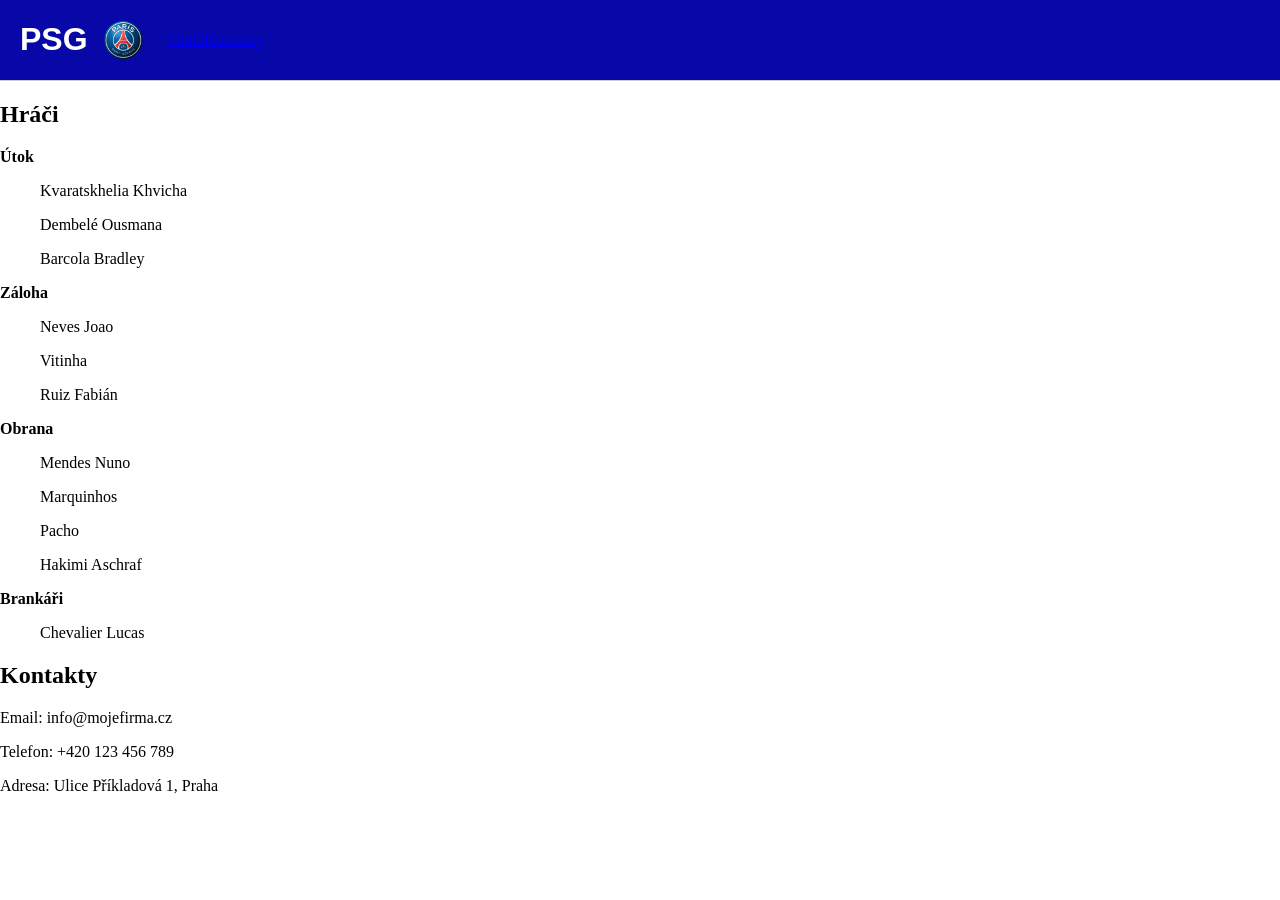
==== Struktura/index.html @ 0b0a9c5a "Add files via upload" ====
<!DOCTYPE html>
<html lang="en">
<head>
    <meta charset="UTF-8">
    <meta name="viewport" content="width=device-width, initial-scale=1.0">
    <link rel="stylesheet" href="style.css">
    <title>Document</title>
</head>
<body>
    <div class="top-section">
        <h1>PSG</h1>
        <img src="PSG-Logo.png" alt="Logo">
        <a href="#sekce-Hráči" class="tlacitko-Domů">Hráči</a>
        <a href="#sekce-Domů" class="tlacitko-Domů">Kontakty</a>  
    </div>    
    <div id="sekce-Hráči">
        <h2>Hráči</h2>
        <strong><p>Útok</p></strong>
        <ul>Kvaratskhelia Khvicha</ul>
        <ul>Dembelé Ousmana</ul>
        <ul>Barcola Bradley</ul>
        <strong><p>Záloha</p></strong>
        <ul>Neves Joao</ul>
        <ul>Vitinha</ul>
        <ul>Ruiz Fabián</ul>
        <strong><p>Obrana</p></strong>
        <ul>Mendes Nuno</ul>
        <ul>Marquinhos</ul>
        <ul>Pacho</ul>
        <ul>Hakimi Aschraf</ul>
        <strong><p>Brankáři</p></strong>
        <ul>Chevalier Lucas</ul>
    </div>
    <div id="sekce-Domů">
        <h2>Kontakty</h2>
        <p>Email: info@mojefirma.cz</p>
        <p>Telefon: +420 123 456 789</p>
        <p>Adresa: Ulice Příkladová 1, Praha</p>
    </div>

    <script src="script.js"></script>
</body>
</html>
---- Struktura/style.css ----
body {
    margin: 0;
    padding: 0;

  }
  .top-section {
    background-color: rgb(8, 8, 168);
    padding: 0 20px;
    border-bottom: 1px solid #ccc;
    position: sticky;
    top: 0;
    width: 100%;
    z-index: 999;
    display: flex;
    align-items: center;
    
  }
  .top-section img {
    height: 40px;
    margin-right: 10px;
  }

  h1 {
    font-family: Arial, sans-serif;
    color: white;
  }
.top-section .tlacitko-Domů a.tlacitko-Hráči  {
    display: inline-block;
    color: white;
    margin-right: 10px;
    text-decoration: none; 
    border-radius: 5px;
    font-family: Arial, sans-serif;
    transition:  0.3s;
}
 
.top-section a.tlacitko-Domů a.tlacitko-Hráči:hover {
    background-color: darkblue;
}
 .top-section a.tlacitko-Domů a.tlacitko-Hráči + h1 {
  margin-right: auto;
}

.top-section a.tlacitko-Domů a.tlacitko-Hráči + h1 + p {
  margin-top: 10px;
}
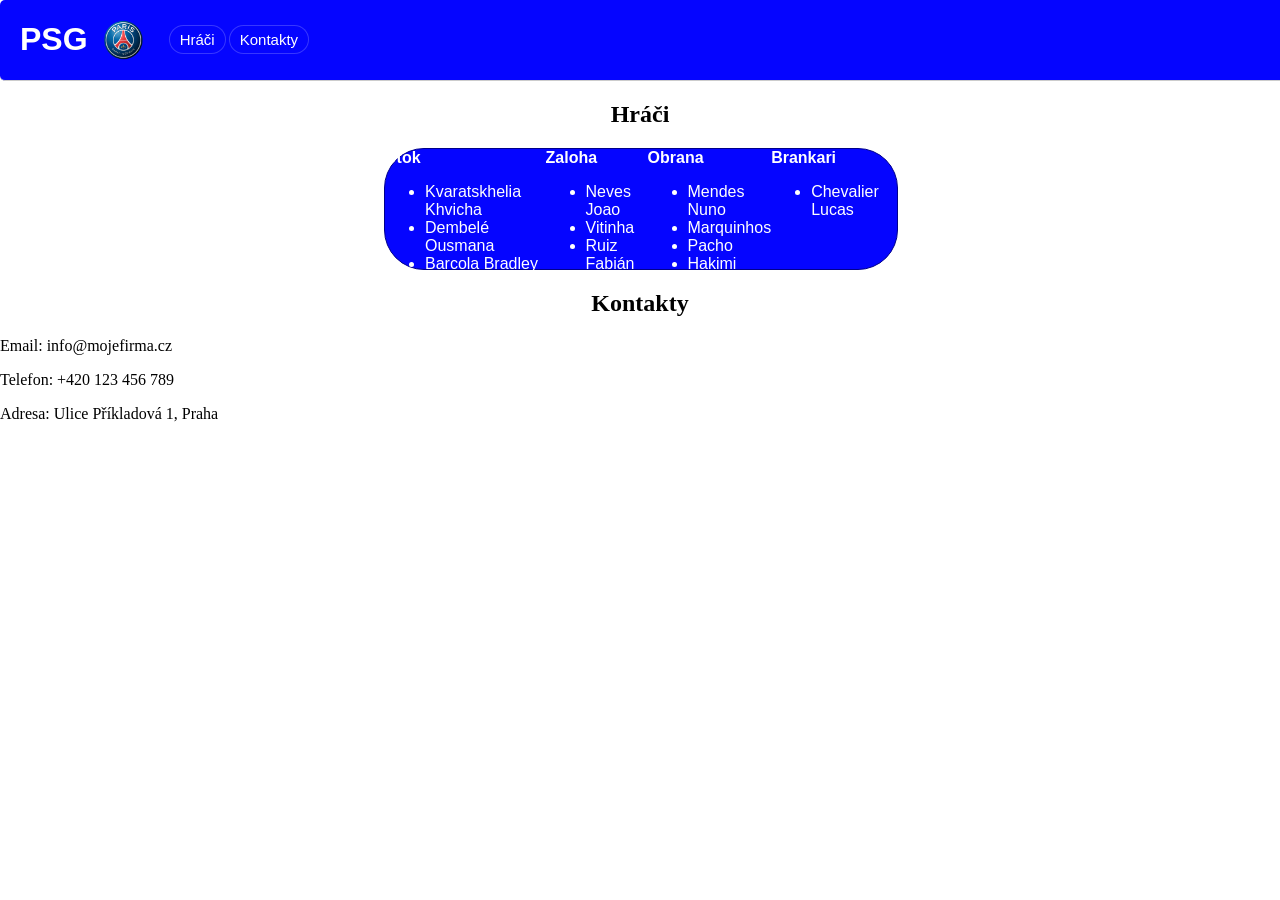
==== commit ca6caf01: "Add files via upload" ====
--- a/Struktura/index.html
+++ b/Struktura/index.html
@@ -1,5 +1,5 @@
 <!DOCTYPE html>
-<html lang="en">
+<html lang="cz">
 <head>
     <meta charset="UTF-8">
     <meta name="viewport" content="width=device-width, initial-scale=1.0">
@@ -10,26 +10,15 @@
     <div class="top-section">
         <h1>PSG</h1>
         <img src="PSG-Logo.png" alt="Logo">
-        <a href="#sekce-Hráči" class="tlacitko-Domů">Hráči</a>
+        <a href="#hraci" class="tlacitko-Hráči">Hráči</a>
         <a href="#sekce-Domů" class="tlacitko-Domů">Kontakty</a>  
     </div>    
-    <div id="sekce-Hráči">
-        <h2>Hráči</h2>
-        <strong><p>Útok</p></strong>
-        <ul>Kvaratskhelia Khvicha</ul>
-        <ul>Dembelé Ousmana</ul>
-        <ul>Barcola Bradley</ul>
-        <strong><p>Záloha</p></strong>
-        <ul>Neves Joao</ul>
-        <ul>Vitinha</ul>
-        <ul>Ruiz Fabián</ul>
-        <strong><p>Obrana</p></strong>
-        <ul>Mendes Nuno</ul>
-        <ul>Marquinhos</ul>
-        <ul>Pacho</ul>
-        <ul>Hakimi Aschraf</ul>
-        <strong><p>Brankáři</p></strong>
-        <ul>Chevalier Lucas</ul>
+    <h2>Hráči</h2>
+    <div class="hraci" id="hraci"></div>
+    <div class="tabule_info">
+        <section class="diagonal-bg"></section>
+        <div class="text" id="hraci">      
+    </div>
     </div>
     <div id="sekce-Domů">
         <h2>Kontakty</h2>
--- a/Struktura/style.css
+++ b/Struktura/style.css
@@ -1,10 +1,9 @@
 body {
     margin: 0;
     padding: 0;
-
   }
   .top-section {
-    background-color: rgb(8, 8, 168);
+    background-color: rgb(5, 5, 255);
     padding: 0 20px;
     border-bottom: 1px solid #ccc;
     position: sticky;
@@ -24,14 +23,25 @@
     font-family: Arial, sans-serif;
     color: white;
   }
-.top-section .tlacitko-Domů a.tlacitko-Hráči  {
-    display: inline-block;
+.top-section {
     color: white;
     margin-right: 10px;
     text-decoration: none; 
     border-radius: 5px;
     font-family: Arial, sans-serif;
     transition:  0.3s;
+}
+.tlacitko-Domů, .tlacitko-Hráči{
+   display: inline-flex;
+    color:white;
+    margin-right: 3px;
+    font-size: 15px;
+    padding: 5px 10px;
+    background-color:rgb(5, 5, 255);
+    text-decoration: none;
+    border-radius: 15px;
+    transition: all 0.4s cubic-bezier(0.175, 0.885, 0.32, 1.275);
+    border: 1px solid rgba(255, 255, 255, 0.2);
 }
  
 .top-section a.tlacitko-Domů a.tlacitko-Hráči:hover {
@@ -44,4 +54,20 @@
 .top-section a.tlacitko-Domů a.tlacitko-Hráči + h1 + p {
   margin-top: 10px;
 }
- +
+.hraci{
+  display: flex;
+  justify-content: center;
+  background-color: rgb(5, 5, 255);
+  color:white;
+  font-family: Arial, sans-serif;
+  width: 40%;
+  height: 120px;
+  margin-left: 30%;
+  border: 1px solid darkblue;
+  border-radius: 40px;
+}
+h2{
+  display: flex;
+  justify-content: center;
+}
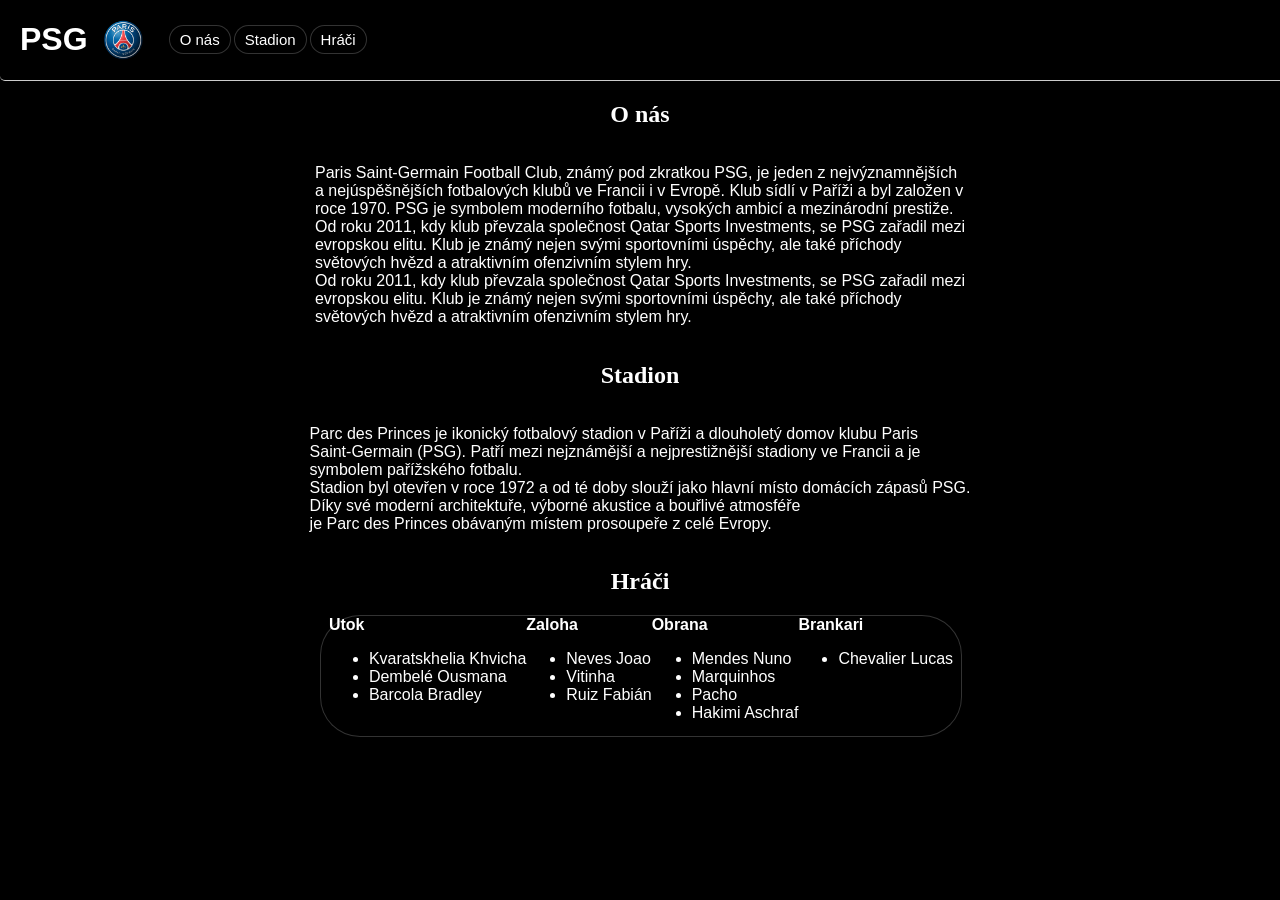
==== commit 0d04a3b0: "Add files via upload" ====
--- a/Struktura/index.html
+++ b/Struktura/index.html
@@ -10,9 +10,36 @@
     <div class="top-section">
         <h1>PSG</h1>
         <img src="PSG-Logo.png" alt="Logo">
-        <a href="#hraci" class="tlacitko-Hráči">Hráči</a>
-        <a href="#sekce-Domů" class="tlacitko-Domů">Kontakty</a>  
+        <a href="#onas" class="tlacitko-onas">O nás</a>
+        <a href="#stadion" class="tlacitko-stadion">Stadion</a> 
+        <a href="#hraci" class="tlacitko-Hráči">Hráči</a> 
     </div>    
+    <h2>O nás</h2>
+    <div id="onas" class="onas">
+        <p>
+            Paris Saint-Germain Football Club, známý pod zkratkou PSG, je jeden z nejvýznamnějších<br>
+            a nejúspěšnějších fotbalových klubů ve Francii i v Evropě. Klub sídlí v Paříži a byl založen v<br>
+            roce 1970. PSG je symbolem moderního fotbalu, vysokých ambicí a mezinárodní prestiže.<br>        
+            Od roku 2011, kdy klub převzala společnost Qatar Sports Investments, se PSG zařadil mezi<br>
+            evropskou elitu. Klub je známý nejen svými sportovními úspěchy, ale také příchody<br>
+            světových hvězd a atraktivním ofenzivním stylem hry.<br>
+            Od roku 2011, kdy klub převzala společnost Qatar Sports Investments, se PSG zařadil mezi<br>
+            evropskou elitu. Klub je známý nejen svými sportovními úspěchy, ale také příchody<br>
+            světových hvězd a atraktivním ofenzivním stylem hry.<br>
+        </p>
+    </div>
+    <h2>Stadion</h2>
+    <div id="stadion" class="stadion">
+        <p>
+            Parc des Princes je ikonický fotbalový stadion v Paříži a dlouholetý domov klubu Paris<br>
+            Saint-Germain (PSG). Patří mezi nejznámější a nejprestižnější stadiony ve Francii a je<br>
+            symbolem pařížského fotbalu.<br>
+            Stadion byl otevřen v roce 1972 a od té doby slouží jako hlavní místo domácích zápasů PSG.<br>
+            Díky své moderní architektuře, výborné akustice a bouřlivé atmosféře <br>
+            je Parc des Princes obávaným místem prosoupeře z celé Evropy.<br>
+        </p>
+    </div>    
+    </div>
     <h2>Hráči</h2>
     <div class="hraci" id="hraci"></div>
     <div class="tabule_info">
@@ -20,12 +47,6 @@
         <div class="text" id="hraci">      
     </div>
     </div>
-    <div id="sekce-Domů">
-        <h2>Kontakty</h2>
-        <p>Email: info@mojefirma.cz</p>
-        <p>Telefon: +420 123 456 789</p>
-        <p>Adresa: Ulice Příkladová 1, Praha</p>
-    </div>
 
     <script src="script.js"></script>
 </body>
--- a/Struktura/style.css
+++ b/Struktura/style.css
@@ -1,9 +1,10 @@
 body {
     margin: 0;
     padding: 0;
+    background-color: black;
   }
   .top-section {
-    background-color: rgb(5, 5, 255);
+    background-color:black;
     padding: 0 20px;
     border-bottom: 1px solid #ccc;
     position: sticky;
@@ -31,43 +32,49 @@
     font-family: Arial, sans-serif;
     transition:  0.3s;
 }
-.tlacitko-Domů, .tlacitko-Hráči{
-   display: inline-flex;
+.tlacitko-Hráči, .tlacitko-stadion, .tlacitko-onas{
+    display: inline-flex;
     color:white;
     margin-right: 3px;
     font-size: 15px;
     padding: 5px 10px;
-    background-color:rgb(5, 5, 255);
+    background-color:black;
     text-decoration: none;
     border-radius: 15px;
     transition: all 0.4s cubic-bezier(0.175, 0.885, 0.32, 1.275);
     border: 1px solid rgba(255, 255, 255, 0.2);
 }
- 
-.top-section a.tlacitko-Domů a.tlacitko-Hráči:hover {
-    background-color: darkblue;
-}
- .top-section a.tlacitko-Domů a.tlacitko-Hráči + h1 {
+
+
+ .top-section a.tlacitko-onas a.tlacitko-stadion a.tlacitko-Hráči + h1 {
   margin-right: auto;
 }
 
-.top-section a.tlacitko-Domů a.tlacitko-Hráči + h1 + p {
+.top-section a.tlacitko-onas a.tlacitko-stadion a.tlacitko-Hráči + h1 + p {
   margin-top: 10px;
 }
 
 .hraci{
   display: flex;
   justify-content: center;
-  background-color: rgb(5, 5, 255);
+  background-color:black;
   color:white;
   font-family: Arial, sans-serif;
-  width: 40%;
+  width: 50%;
   height: 120px;
-  margin-left: 30%;
-  border: 1px solid darkblue;
+  margin-left: 25%;
+  border: 1px solid rgba(255, 255, 255, 0.2);
   border-radius: 40px;
 }
 h2{
   display: flex;
   justify-content: center;
+  color: white;
+}
+.onas, .stadion{
+  display: flex;
+  justify-content: center;
+  color: white;
+  font-family: Arial, sans-serif;  
+  font-size: 16px;
 }
